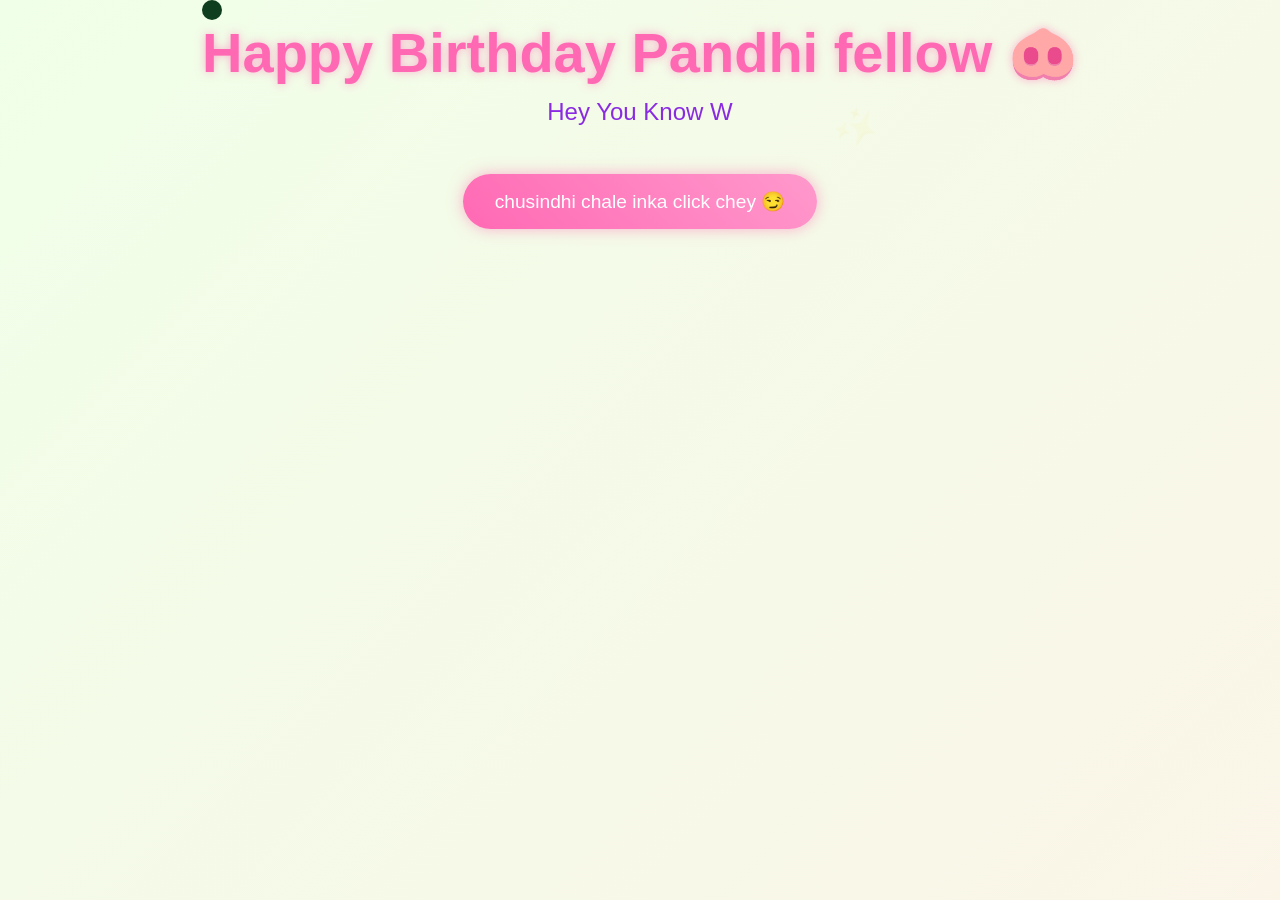
==== index.html @ fe6bda47 "Initial commit" ====
<!DOCTYPE html>
<html lang="en">

<head>
    <meta charset="UTF-8">
    <meta name="viewport" content="width=device-width, initial-scale=1.0">
    <title>Happy Birthday</title>
    <script src="https://cdnjs.cloudflare.com/ajax/libs/gsap/3.12.2/gsap.min.js"></script>
    <link rel="stylesheet" href="style.css">

</head>

<body>
    <div class="con">
        <div class="cursor"></div>
        <div class="container">
            <h1>Happy Birthday Pandhi fellow 🐽</h1>
            <div class="greeting"></div>
            <button class="cta-button">chusindhi chale inka click chey 😏</button>
        </div>
    </div>


    <script src="script.js">

    </script>
</body>

</html>
---- style.css ----
* {
    margin: 0;
    padding: 0;
    box-sizing: border-box;
    cursor: none;
}

.con{
    height: 100vh !important;
}
body {
    min-height: 100vh;
    display: flex;
    flex-direction: column;
    align-items: center;
    justify-content: center;
    background: linear-gradient(-45deg, #fee9f7, #e8f5fe, #fef2e8, #f0ffe8);
    background-size: 400% 400%;
    animation: gradientBG 15s ease infinite;
    font-family: 'Arial Rounded MT Bold', Arial, sans-serif;
    overflow: hidden;
    position: relative;
}

.cursor {
    width: 20px;
    height: 20px;
    background: pink;
    border-radius: 50%;
    position: fixed;
    pointer-events: none;
    mix-blend-mode: difference;
    transition: transform 0.2s;
}

.container {
    text-align: center;
    z-index: 1;
}

h1 {
    font-size: 3.5rem;
    color: #ff69b4;
    text-shadow: 0 0 10px rgba(255, 105, 180, 0.5);
    margin-bottom: 2rem;
    opacity: 0;
}

.greeting {
    font-size: 1.5rem;
    color: #8a2be2;
    margin-bottom: 3rem;
    min-height: 2em;
}

.cta-button {
    padding: 1rem 2rem;
    font-size: 1.2rem;
    background: linear-gradient(45deg, #ff69b4, #ff99cc);
    border: none;
    border-radius: 50px;
    color: white;
    cursor: pointer;
    box-shadow: 0 0 15px rgba(255, 105, 180, 0.5);
    transition: transform 0.3s, box-shadow 0.3s;
    opacity: 0;
}

.cta-button:hover {
    transform: scale(1.1);
    box-shadow: 0 0 25px rgba(255, 105, 180, 0.7);
}

.floating {
    position: absolute;
    pointer-events: none;
    opacity: 0;
}

@keyframes gradientBG {
    0% { background-position: 0% 50%; }
    50% { background-position: 100% 50%; }
    100% { background-position: 0% 50%; }
}

@media (max-width: 768px) {
    h1 { font-size: 2rem; }
    .greeting { font-size: 1.2rem; }
    .cta-button { font-size: 1rem; }
}
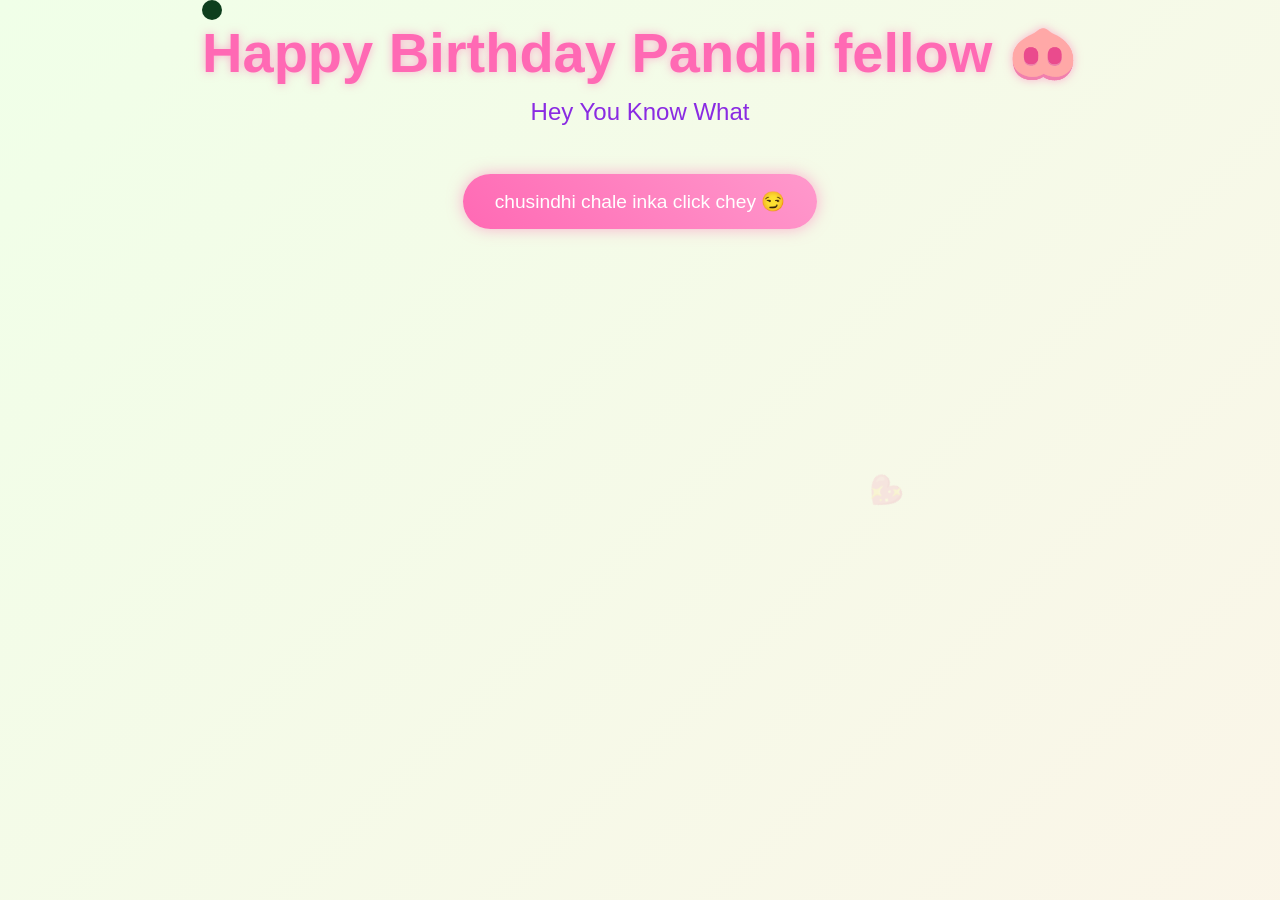
==== commit 8c1a1b34: "Initial commit" ====
--- a/index.html
+++ b/index.html
@@ -4,7 +4,7 @@
 <head>
     <meta charset="UTF-8">
     <meta name="viewport" content="width=device-width, initial-scale=1.0">
-    <title>Happy Birthday</title>
+    <title>Happy Birthday Priyamma</title>
     <script src="https://cdnjs.cloudflare.com/ajax/libs/gsap/3.12.2/gsap.min.js"></script>
     <link rel="stylesheet" href="style.css">
 
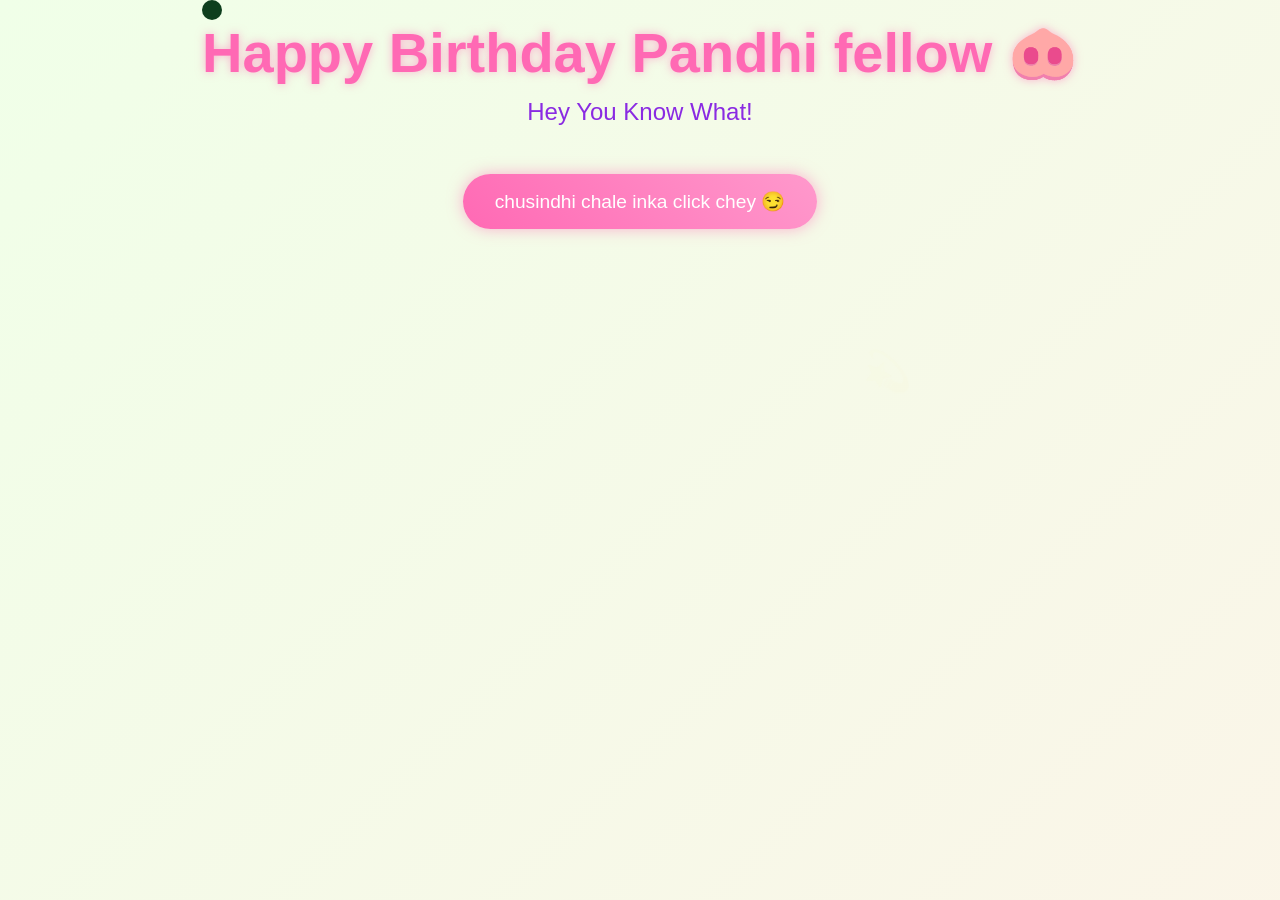
==== commit 7c17ae77: "Initial commit" ====
--- a/index.html
+++ b/index.html
@@ -4,7 +4,8 @@
 <head>
     <meta charset="UTF-8">
     <meta name="viewport" content="width=device-width, initial-scale=1.0">
-    <title>Happy Birthday Priyamma</title>
+    <title>Happy Birthday Priyamma 🥰</title>
+    <link rel="icon" type="image/x-icon" href="favicon.png">
     <script src="https://cdnjs.cloudflare.com/ajax/libs/gsap/3.12.2/gsap.min.js"></script>
     <link rel="stylesheet" href="style.css">
 
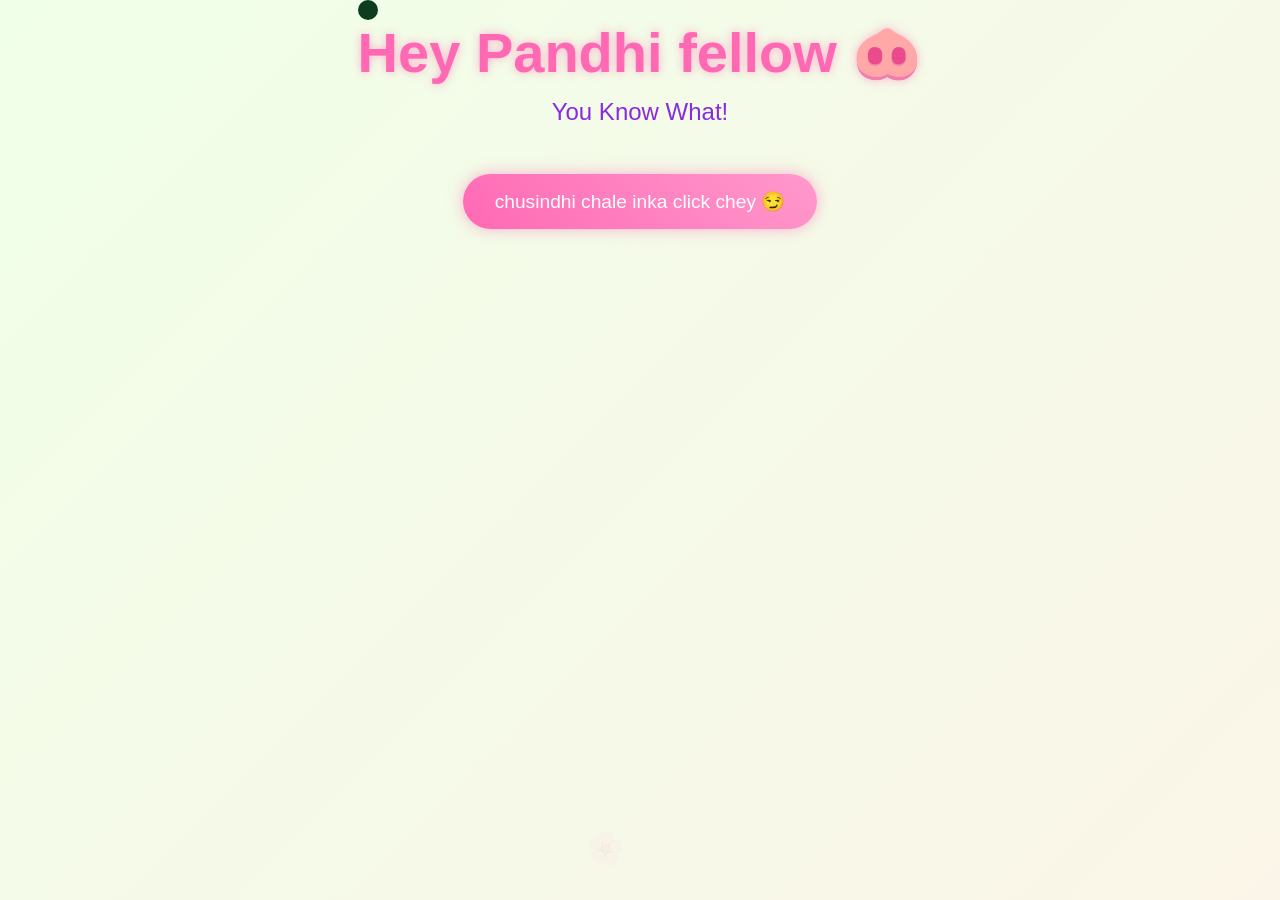
==== commit 25396e40: "Initial commit" ====
--- a/index.html
+++ b/index.html
@@ -15,7 +15,7 @@
     <div class="con">
         <div class="cursor"></div>
         <div class="container">
-            <h1>Happy Birthday Pandhi fellow 🐽</h1>
+            <h1>Hey Pandhi fellow 🐽</h1>
             <div class="greeting"></div>
             <button class="cta-button">chusindhi chale inka click chey 😏</button>
         </div>
